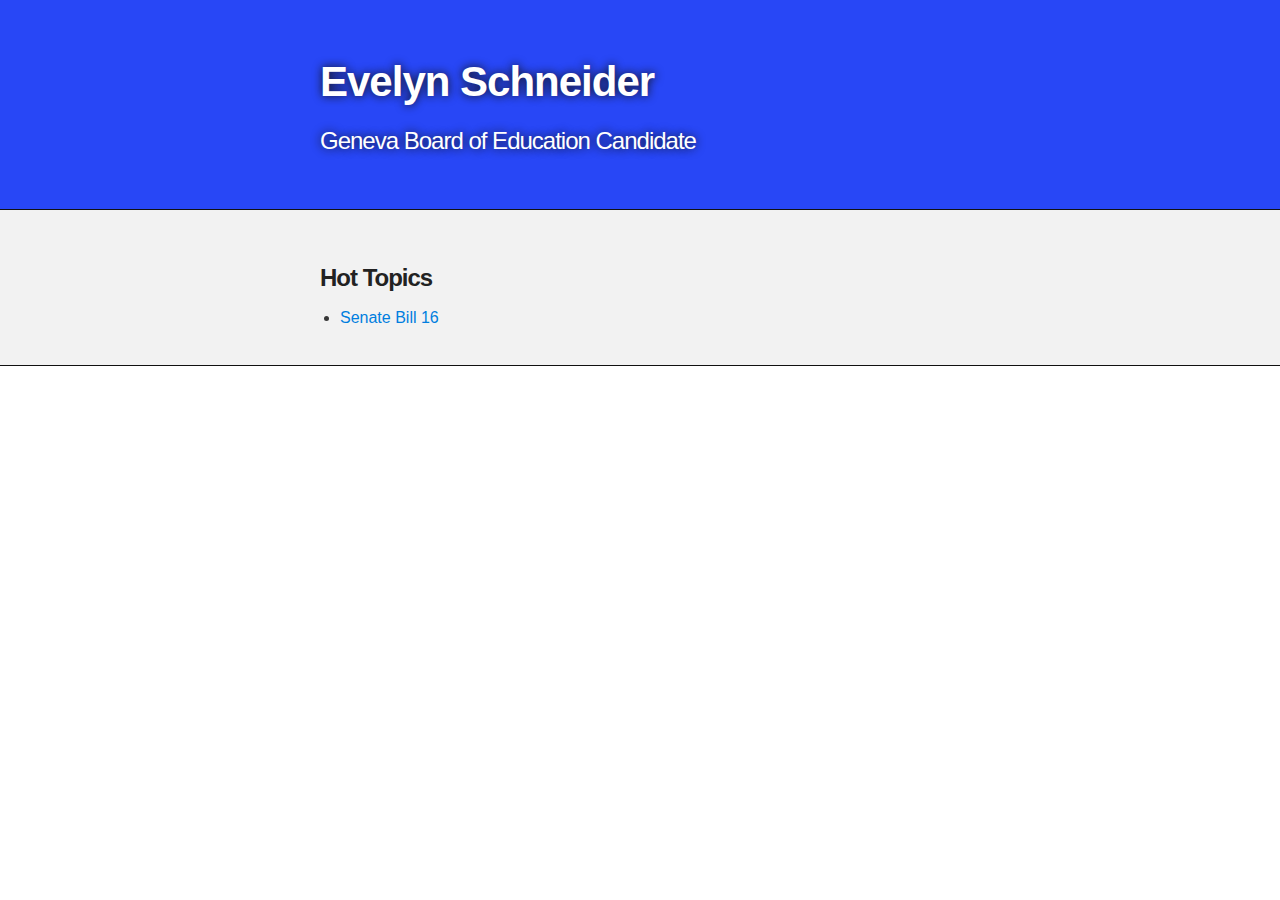
==== topics.html @ 8bce70fe "Create topics.html" ====
<!DOCTYPE html>
<html>

  <head>
    <meta charset='utf-8'>
    <meta http-equiv="X-UA-Compatible" content="chrome=1">
    <meta name="description" content="Eveschneider.com : Personal Website">
    <link rel="stylesheet" type="text/css" media="screen" href="stylesheets/stylesheet.css">
    <title>Eveschneider.com</title>
  </head>

  <body>

    <!-- HEADER -->
    <div id="header_wrap" class="outer">
        <header class="inner">
          <h1 id="project_title">Evelyn Schneider</h1>
          <h2 id="project_tagline">Geneva Board of Education Candidate</h2>
        </header>
    </div>

    <!-- MAIN CONTENT -->
    <div id="main_content_wrap" class="outer">
      <section id="main_content" class="inner">
      
      
<h3>Hot Topics</h3>
<ul>
<li><a href="http://www.isbe.net/EFAC/pdf/SB16-FactSheet-091914.pdf" target="_blank">Senate Bill 16</a></li>
</ul>

      
        
        
        
        
        
        
      </section>
    </div>
  </body>
</html>
---- stylesheets/stylesheet.css ----
/*******************************************************************************
MeyerWeb Reset
*******************************************************************************/

html, body, div, span, applet, object, iframe,
h1, h2, h3, h4, h5, h6, p, blockquote, pre,
a, abbr, acronym, address, big, cite, code,
del, dfn, em, img, ins, kbd, q, s, samp,
small, strike, strong, sub, sup, tt, var,
b, u, i, center,
dl, dt, dd, ol, ul, li,
fieldset, form, label, legend,
table, caption, tbody, tfoot, thead, tr, th, td,
article, aside, canvas, details, embed,
figure, figcaption, footer, header, hgroup,
menu, nav, output, ruby, section, summary,
time, mark, audio, video {
  margin: 0;
  padding: 0;
  border: 0;
  font: inherit;
  vertical-align: baseline;
}

/* HTML5 display-role reset for older browsers */
article, aside, details, figcaption, figure,
footer, header, hgroup, menu, nav, section {
  display: block;
}

ol, ul {
  list-style: none;
}

table {
  border-collapse: collapse;
  border-spacing: 0;
}

/*******************************************************************************
Theme Styles
*******************************************************************************/

body {
  box-sizing: border-box;
  color:#373737;
  font-size: 16px;
  font-family: 'Myriad Pro', Calibri, Helvetica, Arial, sans-serif;
  line-height: 1.5;
  -webkit-font-smoothing: antialiased;
}

h1, h2, h3, h4, h5, h6 {
  margin: 10px 0;
  font-weight: 700;
  color:#222222;
  font-family: 'Lucida Grande', 'Calibri', Helvetica, Arial, sans-serif;
  letter-spacing: -1px;
}

h1 {
  font-size: 36px;
  font-weight: 700;
}

h2 {
  padding-bottom: 10px;
  font-size: 32px;
  background: url('../images/bg_hr.png') repeat-x bottom;
}

h3 {
  font-size: 24px;
}

h4 {
  font-size: 21px;
}

h5 {
  font-size: 18px;
}

h6 {
  font-size: 16px;
}

p {
  margin: 10px 0 15px 0;
}

footer p {
  color: #f2f2f2;
}

a {
  text-decoration: none;
  color: #007edf;
  text-shadow: none;

  transition: color 0.5s ease;
  transition: text-shadow 0.5s ease;
  -webkit-transition: color 0.5s ease;
  -webkit-transition: text-shadow 0.5s ease;
  -moz-transition: color 0.5s ease;
  -moz-transition: text-shadow 0.5s ease;
  -o-transition: color 0.5s ease;
  -o-transition: text-shadow 0.5s ease;
  -ms-transition: color 0.5s ease;
  -ms-transition: text-shadow 0.5s ease;
}

a:hover, a:focus {text-decoration: underline;}

footer a {
  color: #F2F2F2;
  text-decoration: underline;
}

em {
  font-style: italic;
}

strong {
  font-weight: bold;
}

img {
  position: relative;
  margin: 0 auto;
  max-width: 739px;
  padding: 5px;
  margin: 10px 0 10px 0;
  border: 1px solid #ebebeb;

  box-shadow: 0 0 5px #ebebeb;
  -webkit-box-shadow: 0 0 5px #ebebeb;
  -moz-box-shadow: 0 0 5px #ebebeb;
  -o-box-shadow: 0 0 5px #ebebeb;
  -ms-box-shadow: 0 0 5px #ebebeb;
}

p img {
  display: inline;
  margin: 0;
  padding: 0;
  vertical-align: middle;
  text-align: center;
  border: none;
}

pre, code {
  width: 100%;
  color: #222;
  background-color: #fff;

  font-family: Monaco, "Bitstream Vera Sans Mono", "Lucida Console", Terminal, monospace;
  font-size: 14px;

  border-radius: 2px;
  -moz-border-radius: 2px;
  -webkit-border-radius: 2px;
}

pre {
  width: 100%;
  padding: 10px;
  box-shadow: 0 0 10px rgba(0,0,0,.1);
  overflow: auto;
}

code {
  padding: 3px;
  margin: 0 3px;
  box-shadow: 0 0 10px rgba(0,0,0,.1);
}

pre code {
  display: block;
  box-shadow: none;
}

blockquote {
  color: #666;
  margin-bottom: 20px;
  padding: 0 0 0 20px;
  border-left: 3px solid #bbb;
}


ul, ol, dl {
  margin-bottom: 15px
}

ul {
  list-style-position: inside;
  list-style: disc;
  padding-left: 20px;
}

ol {
  list-style-position: inside;
  list-style: decimal;
  padding-left: 20px;
}

dl dt {
  font-weight: bold;
}

dl dd {
  padding-left: 20px;
  font-style: italic;
}

dl p {
  padding-left: 20px;
  font-style: italic;
}

hr {
  height: 1px;
  margin-bottom: 5px;
  border: none;
}

table {
  border: 1px solid #373737;
  margin-bottom: 20px;
  text-align: left;
 }

th {
  font-family: 'Lucida Grande', 'Helvetica Neue', Helvetica, Arial, sans-serif;
  padding: 10px;
  background: #373737;
  color: #fff;
 }

td {
  padding: 10px;
  border: 1px solid #373737;
 }

form {
  background: #f2f2f2;
  padding: 20px;
}

/*******************************************************************************
Full-Width Styles
*******************************************************************************/

.outer {
  width: 100%;
}

.inner {
  position: relative;
  max-width: 640px;
  padding: 20px 10px;
  margin: 0 auto;
}

#header_wrap {
  background: #2847F6;
}

#header_wrap .inner {
  padding: 50px 10px 30px 10px;
}

#project_title {
  margin: 0;
  color: #fff;
  font-size: 42px;
  font-weight: 700;
  text-shadow: #111 0px 0px 10px;
}

#project_tagline {
  color: #fff;
  font-size: 24px;
  font-weight: 300;
  background: none;
  text-shadow: #111 0px 0px 10px;
}

#downloads {
  position: absolute;
  width: 210px;
  z-index: 10;
  bottom: -40px;
  right: 0;
  height: 70px;
  background: url('../images/icon_download.png') no-repeat 0% 90%;
}

.zip_download_link {
  display: block;
  float: right;
  width: 90px;
  height:70px;
  text-indent: -5000px;
  overflow: hidden;
  background: url(../images/sprite_download.png) no-repeat bottom left;
}

#main_content_wrap {
  background: #f2f2f2;
  border-top: 1px solid #111;
  border-bottom: 1px solid #111;
}

#main_content {
  padding-top: 40px;
}

#footer_wrap {
  background: #212121;
}



/*******************************************************************************
Small Device Styles
*******************************************************************************/

@media screen and (max-width: 480px) {
  body {
    font-size:14px;
  }

  #downloads {
    display: none;
  }

  .inner {
    min-width: 320px;
    max-width: 480px;
  }

  #project_title {
  font-size: 32px;
  }

  h1 {
    font-size: 28px;
  }

  h2 {
    font-size: 24px;
  }

  h3 {
    font-size: 21px;
  }

  h4 {
    font-size: 18px;
  }

  h5 {
    font-size: 14px;
  }

  h6 {
    font-size: 12px;
  }

  code, pre {
    min-width: 320px;
    max-width: 480px;
    font-size: 11px;
  }

}
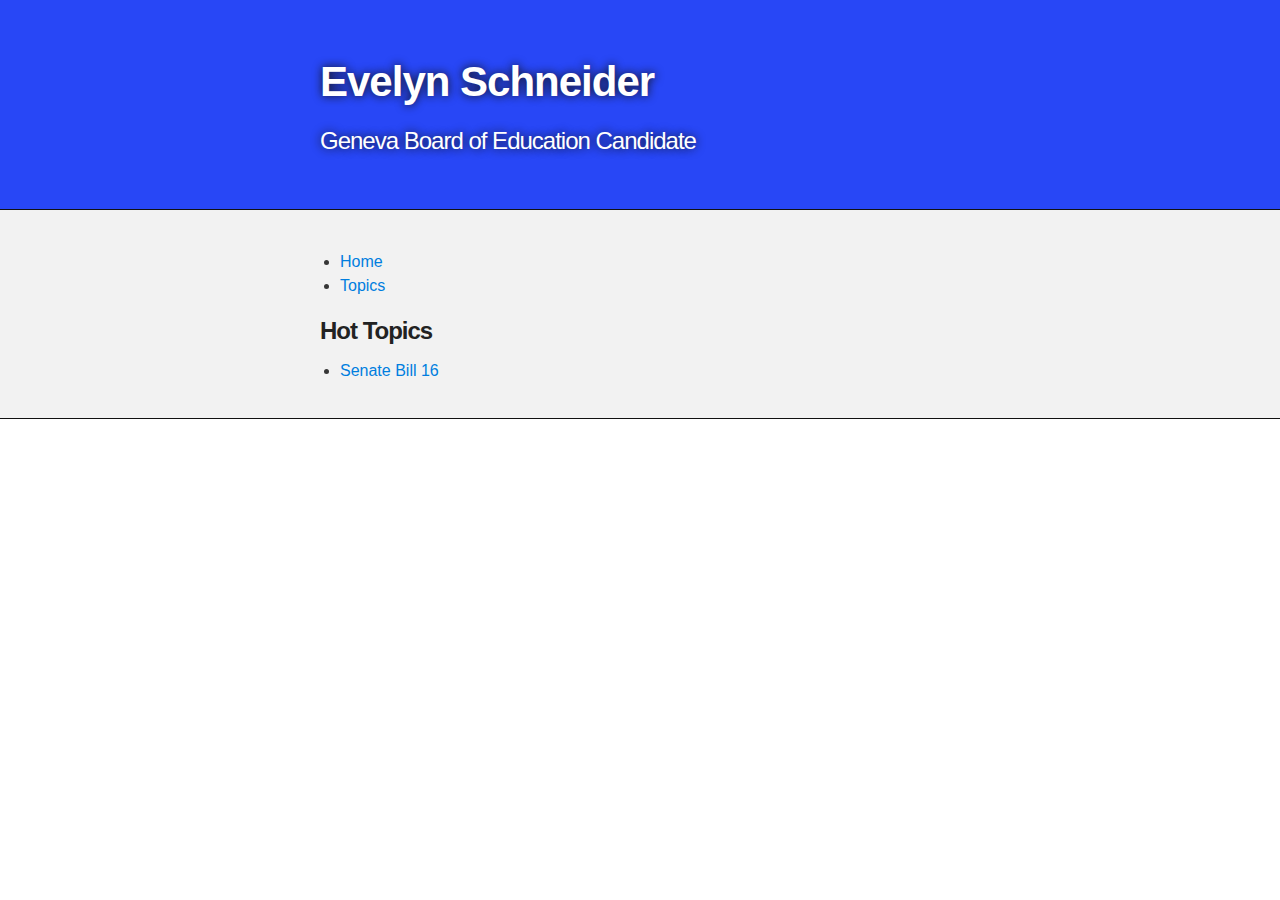
==== commit a7c353fa: "Update topics.html" ====
--- a/topics.html
+++ b/topics.html
@@ -22,7 +22,10 @@
     <!-- MAIN CONTENT -->
     <div id="main_content_wrap" class="outer">
       <section id="main_content" class="inner">
-      
+            <ul class="breadcrumb">
+      <li><a href="/">Home</a></li>
+      <li><a href="topics.html">Topics</a></li>  
+      </ul>
       
 <h3>Hot Topics</h3>
 <ul>
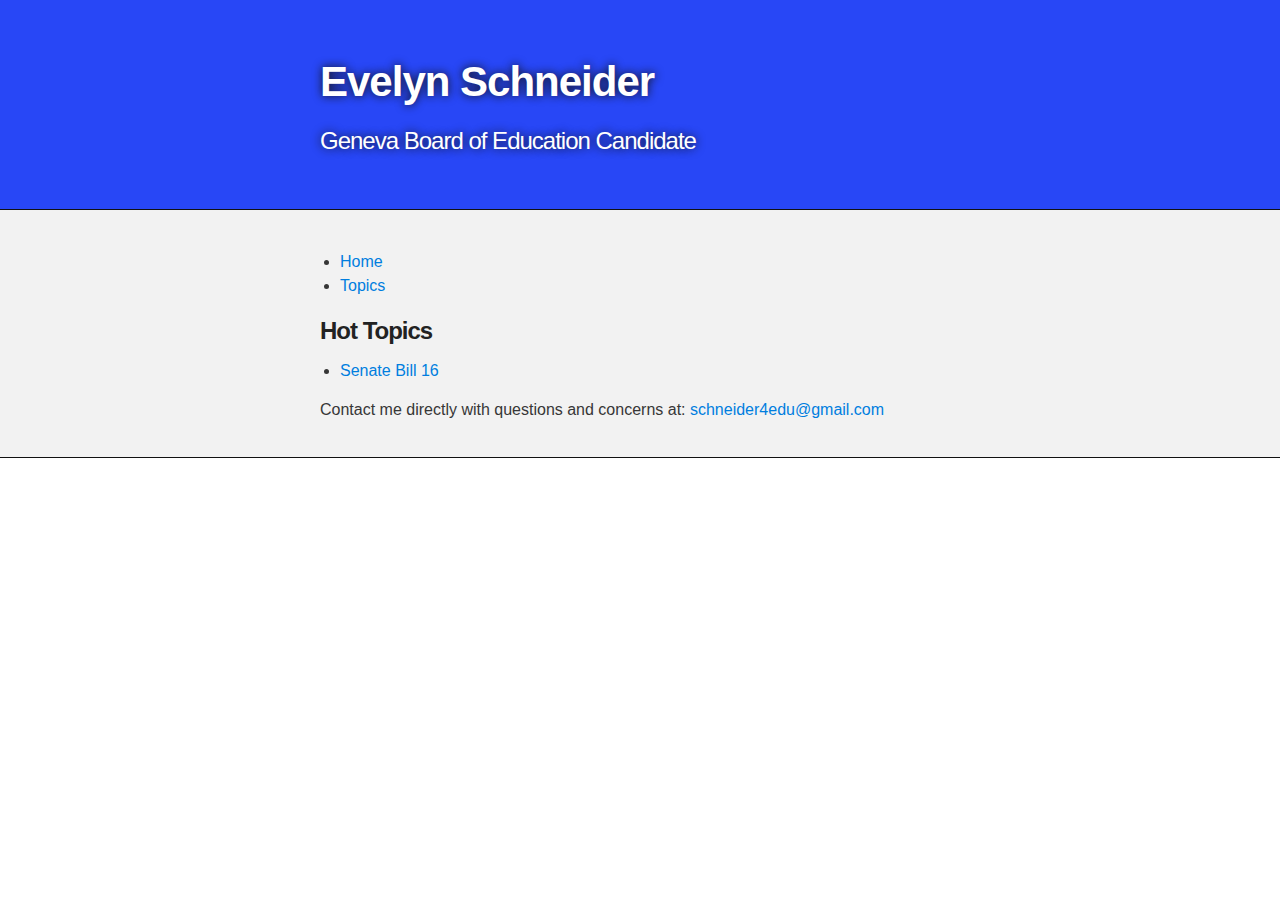
==== commit b1f0028d: "Update topics.html" ====
--- a/topics.html
+++ b/topics.html
@@ -32,7 +32,8 @@
 <li><a href="http://www.isbe.net/EFAC/pdf/SB16-FactSheet-091914.pdf" target="_blank">Senate Bill 16</a></li>
 </ul>
 
-      
+    <p>Contact me directly with questions and concerns at:  <a href="mailto:schneider4edu@gmail.com">schneider4edu@gmail.com</a></p>      
+  
         
         
         
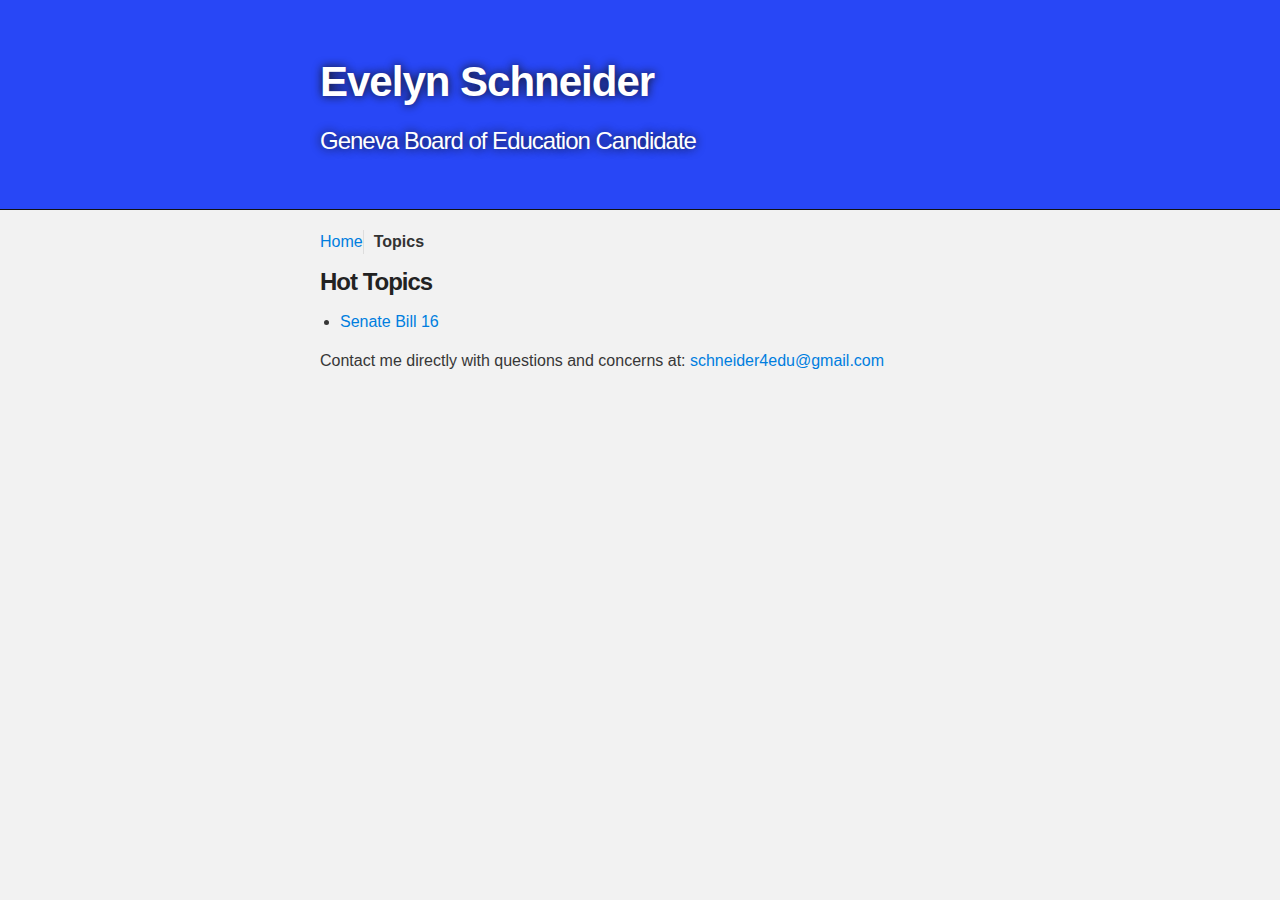
==== commit 19f2fcb9: "Update topics.html" ====
--- a/topics.html
+++ b/topics.html
@@ -22,11 +22,17 @@
     <!-- MAIN CONTENT -->
     <div id="main_content_wrap" class="outer">
       <section id="main_content" class="inner">
-            <ul class="breadcrumb">
-      <li><a href="/">Home</a></li>
-      <li><a href="topics.html">Topics</a></li>  
-      </ul>
-      
+
+
+<nav role="navigation">
+	<ul>
+      <li><a class="first" href="/">Home</a></li>
+      <li class="active"><a href="topics.html">Topics</a></li>  
+	</ul>
+</nav>      
+
+
+
 <h3>Hot Topics</h3>
 <ul>
 <li><a href="http://www.isbe.net/EFAC/pdf/SB16-FactSheet-091914.pdf" target="_blank">Senate Bill 16</a></li>
--- a/stylesheets/stylesheet.css
+++ b/stylesheets/stylesheet.css
@@ -44,7 +44,8 @@
 *******************************************************************************/
 
 body {
-  box-sizing: border-box;
+   background: #f2f2f2;
+ box-sizing: border-box;
   color:#373737;
   font-size: 16px;
   font-family: 'Myriad Pro', Calibri, Helvetica, Arial, sans-serif;
@@ -288,40 +289,50 @@
   text-shadow: #111 0px 0px 10px;
 }
 
-#downloads {
-  position: absolute;
-  width: 210px;
-  z-index: 10;
-  bottom: -40px;
-  right: 0;
-  height: 70px;
-  background: url('../images/icon_download.png') no-repeat 0% 90%;
-}
-
-.zip_download_link {
-  display: block;
-  float: right;
-  width: 90px;
-  height:70px;
-  text-indent: -5000px;
-  overflow: hidden;
-  background: url(../images/sprite_download.png) no-repeat bottom left;
-}
+
 
 #main_content_wrap {
   background: #f2f2f2;
   border-top: 1px solid #111;
-  border-bottom: 1px solid #111;
 }
 
 #main_content {
-  padding-top: 40px;
-}
-
-#footer_wrap {
-  background: #212121;
-}
-
+  padding-top: 20px;
+}
+
+.img-right {
+  float: right;
+  background: #ffffff;
+  margin: 0 0 10px 20px;
+}
+nav {
+	display: table;
+	width: 100%;
+}
+nav ul {
+ list-style-type: none;
+ margin: 0 0 10px 0;
+ padding: 0;
+}
+nav[role="navigation"] li {
+	float: left;
+	border-right: 1px solid #ddd;
+	}
+nav[role="navigation"] li:last-child {
+	border-right: none;
+	}
+nav[role="navigation"] li a {
+	float: left;
+	padding: 0 10px;
+	text-decoration: none;
+	}
+nav[role="navigation"] li.active a {
+	font-weight: bold;
+	color: #333;
+	}	
+nav[role="navigation"] li a.first {
+padding: 0;
+	}
 
 
 /*******************************************************************************
@@ -375,5 +386,5 @@
     max-width: 480px;
     font-size: 11px;
   }
-
-}
+  
+}
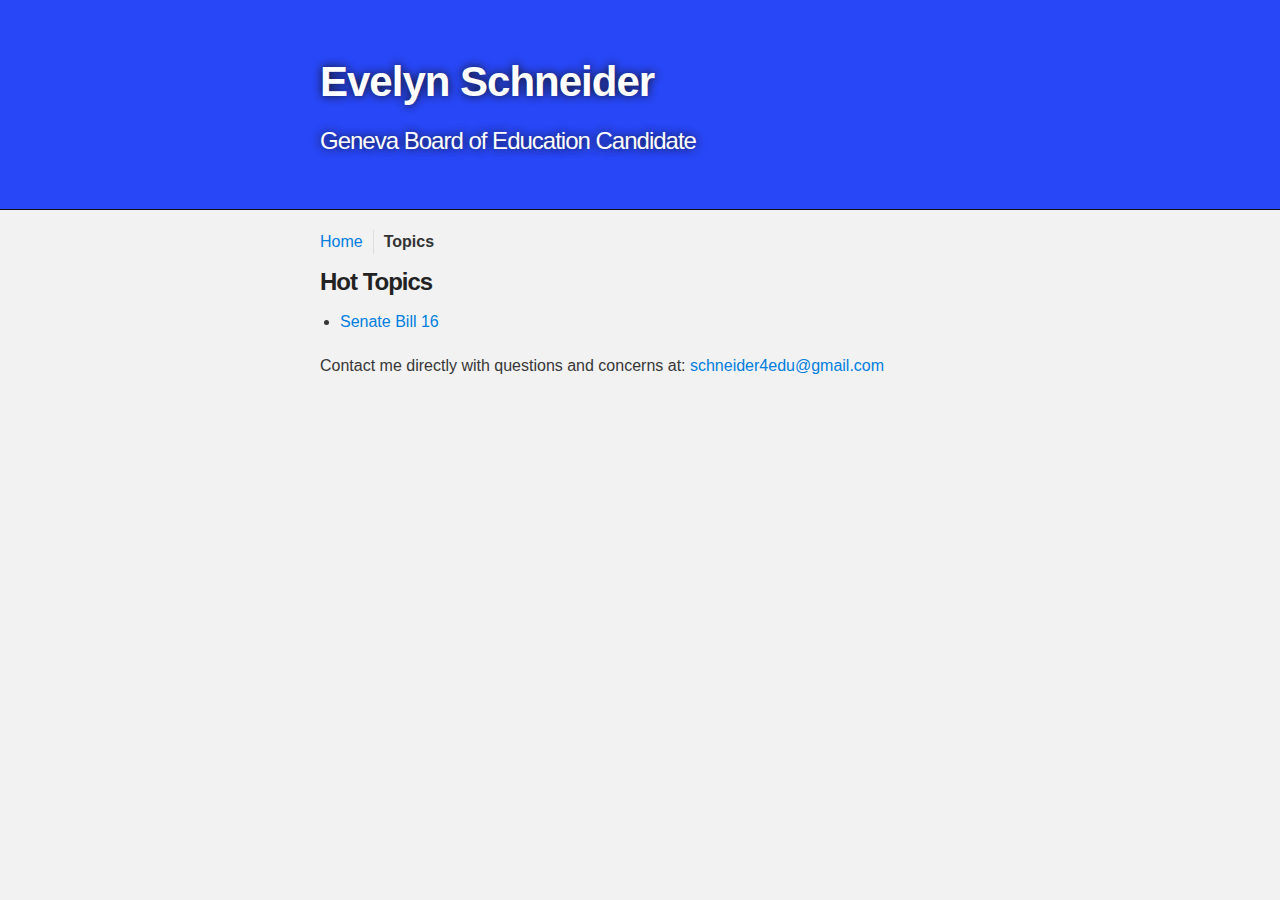
==== commit 50234f66: "Update topics.html" ====
--- a/topics.html
+++ b/topics.html
@@ -38,8 +38,9 @@
 <li><a href="http://www.isbe.net/EFAC/pdf/SB16-FactSheet-091914.pdf" target="_blank">Senate Bill 16</a></li>
 </ul>
 
+<footer>
     <p>Contact me directly with questions and concerns at:  <a href="mailto:schneider4edu@gmail.com">schneider4edu@gmail.com</a></p>      
-  
+  </footer>
         
         
         
--- a/stylesheets/stylesheet.css
+++ b/stylesheets/stylesheet.css
@@ -92,8 +92,8 @@
   margin: 10px 0 15px 0;
 }
 
-footer p {
-  color: #f2f2f2;
+footer {
+  margin: 20px 0;
 }
 
 a {
@@ -115,10 +115,6 @@
 
 a:hover, a:focus {text-decoration: underline;}
 
-footer a {
-  color: #F2F2F2;
-  text-decoration: underline;
-}
 
 em {
   font-style: italic;
@@ -165,31 +161,6 @@
   -webkit-border-radius: 2px;
 }
 
-pre {
-  width: 100%;
-  padding: 10px;
-  box-shadow: 0 0 10px rgba(0,0,0,.1);
-  overflow: auto;
-}
-
-code {
-  padding: 3px;
-  margin: 0 3px;
-  box-shadow: 0 0 10px rgba(0,0,0,.1);
-}
-
-pre code {
-  display: block;
-  box-shadow: none;
-}
-
-blockquote {
-  color: #666;
-  margin-bottom: 20px;
-  padding: 0 0 0 20px;
-  border-left: 3px solid #bbb;
-}
-
 
 ul, ol, dl {
   margin-bottom: 15px
@@ -209,45 +180,6 @@
 
 dl dt {
   font-weight: bold;
-}
-
-dl dd {
-  padding-left: 20px;
-  font-style: italic;
-}
-
-dl p {
-  padding-left: 20px;
-  font-style: italic;
-}
-
-hr {
-  height: 1px;
-  margin-bottom: 5px;
-  border: none;
-}
-
-table {
-  border: 1px solid #373737;
-  margin-bottom: 20px;
-  text-align: left;
- }
-
-th {
-  font-family: 'Lucida Grande', 'Helvetica Neue', Helvetica, Arial, sans-serif;
-  padding: 10px;
-  background: #373737;
-  color: #fff;
- }
-
-td {
-  padding: 10px;
-  border: 1px solid #373737;
- }
-
-form {
-  background: #f2f2f2;
-  padding: 20px;
 }
 
 /*******************************************************************************
@@ -331,7 +263,7 @@
 	color: #333;
 	}	
 nav[role="navigation"] li a.first {
-padding: 0;
+padding: 0 10px 0 0;
 	}
 
 
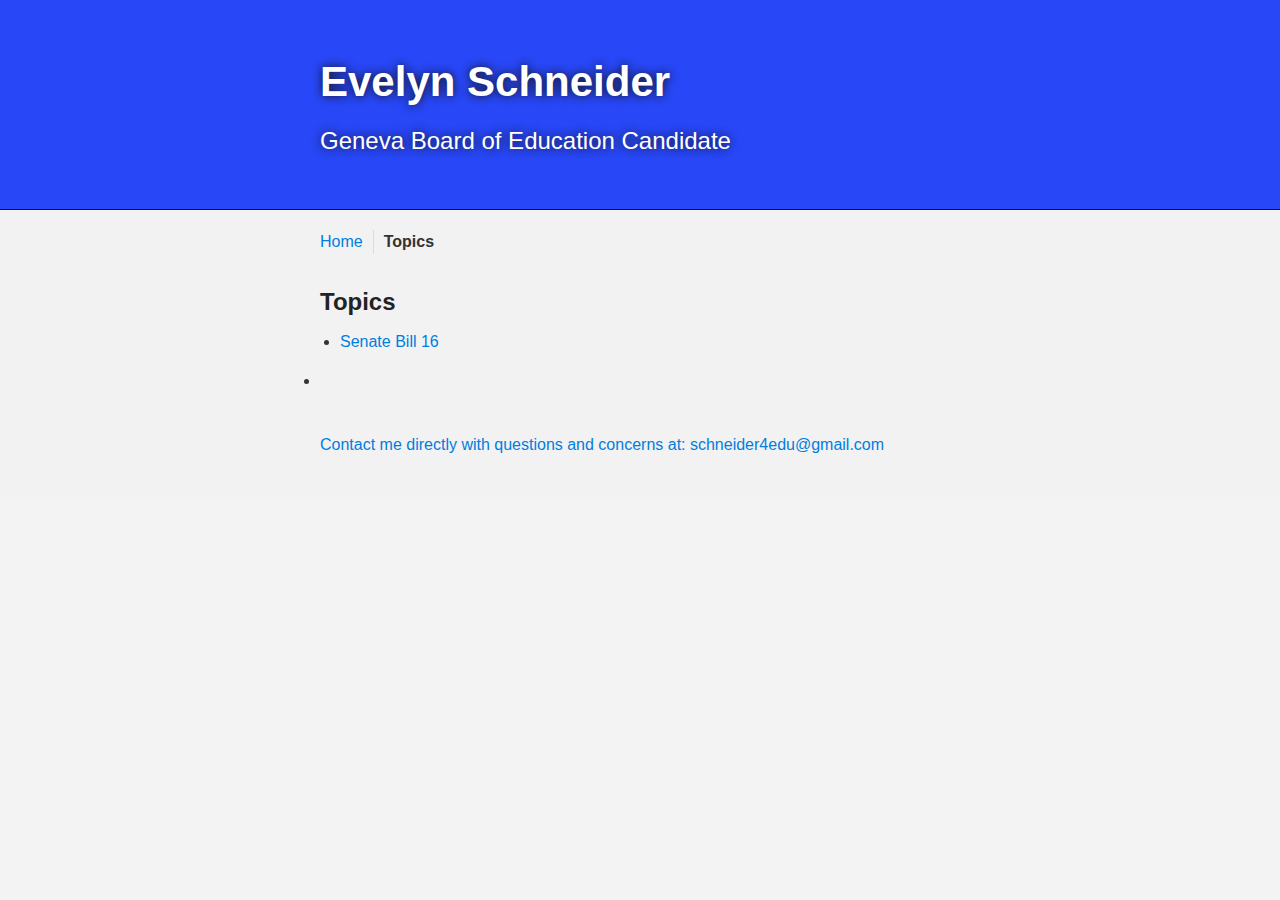
==== commit 66d90f65: "Update topics.html" ====
--- a/topics.html
+++ b/topics.html
@@ -33,9 +33,11 @@
 
 
 
-<h3>Hot Topics</h3>
+<h3>Topics</h3>
 <ul>
 <li><a href="http://www.isbe.net/EFAC/pdf/SB16-FactSheet-091914.pdf" target="_blank">Senate Bill 16</a></li>
+</ul>
+<li><a href="http://www.isbe.net/hot-topics.htm?col2=open#CollapsiblePanel2" target="-blank"<PARCC 2015</a></li>
 </ul>
 
 <footer>
--- a/stylesheets/stylesheet.css
+++ b/stylesheets/stylesheet.css
@@ -34,31 +34,25 @@
   list-style: none;
 }
 
-table {
-  border-collapse: collapse;
-  border-spacing: 0;
-}
-
 /*******************************************************************************
 Theme Styles
 *******************************************************************************/
 
 body {
-   background: #f2f2f2;
- box-sizing: border-box;
-  color:#373737;
+  background: #f3f3f3;
+  box-sizing: border-box;
+  color:#333333;
   font-size: 16px;
   font-family: 'Myriad Pro', Calibri, Helvetica, Arial, sans-serif;
   line-height: 1.5;
   -webkit-font-smoothing: antialiased;
 }
 
-h1, h2, h3, h4, h5, h6 {
+h1, h2, h3 {
   margin: 10px 0;
   font-weight: 700;
   color:#222222;
   font-family: 'Lucida Grande', 'Calibri', Helvetica, Arial, sans-serif;
-  letter-spacing: -1px;
 }
 
 h1 {
@@ -76,45 +70,21 @@
   font-size: 24px;
 }
 
-h4 {
-  font-size: 21px;
-}
-
-h5 {
-  font-size: 18px;
-}
-
-h6 {
-  font-size: 16px;
-}
-
 p {
-  margin: 10px 0 15px 0;
+  margin: 20px 0;
 }
 
 footer {
-  margin: 20px 0;
+  margin: 40px 0 20px 0;
 }
 
 a {
   text-decoration: none;
   color: #007edf;
   text-shadow: none;
-
-  transition: color 0.5s ease;
-  transition: text-shadow 0.5s ease;
-  -webkit-transition: color 0.5s ease;
-  -webkit-transition: text-shadow 0.5s ease;
-  -moz-transition: color 0.5s ease;
-  -moz-transition: text-shadow 0.5s ease;
-  -o-transition: color 0.5s ease;
-  -o-transition: text-shadow 0.5s ease;
-  -ms-transition: color 0.5s ease;
-  -ms-transition: text-shadow 0.5s ease;
 }
 
 a:hover, a:focus {text-decoration: underline;}
-
 
 em {
   font-style: italic;
@@ -125,13 +95,14 @@
 }
 
 img {
+  background: #ffffff;	
   position: relative;
   margin: 0 auto;
   max-width: 739px;
   padding: 5px;
-  margin: 10px 0 10px 0;
+  margin: 5px 20px 10px 0;
   border: 1px solid #ebebeb;
-
+  float: left;
   box-shadow: 0 0 5px #ebebeb;
   -webkit-box-shadow: 0 0 5px #ebebeb;
   -moz-box-shadow: 0 0 5px #ebebeb;
@@ -139,28 +110,6 @@
   -ms-box-shadow: 0 0 5px #ebebeb;
 }
 
-p img {
-  display: inline;
-  margin: 0;
-  padding: 0;
-  vertical-align: middle;
-  text-align: center;
-  border: none;
-}
-
-pre, code {
-  width: 100%;
-  color: #222;
-  background-color: #fff;
-
-  font-family: Monaco, "Bitstream Vera Sans Mono", "Lucida Console", Terminal, monospace;
-  font-size: 14px;
-
-  border-radius: 2px;
-  -moz-border-radius: 2px;
-  -webkit-border-radius: 2px;
-}
-
 
 ul, ol, dl {
   margin-bottom: 15px
@@ -176,10 +125,6 @@
   list-style-position: inside;
   list-style: decimal;
   padding-left: 20px;
-}
-
-dl dt {
-  font-weight: bold;
 }
 
 /*******************************************************************************
@@ -234,16 +179,15 @@
 
 .img-right {
   float: right;
-  background: #ffffff;
-  margin: 0 0 10px 20px;
 }
 nav {
-	display: table;
-	width: 100%;
+display: table;
+margin-bottom: 30px;
+width: 100%;
 }
 nav ul {
  list-style-type: none;
- margin: 0 0 10px 0;
+ margin: 0;
  padding: 0;
 }
 nav[role="navigation"] li {
@@ -276,10 +220,6 @@
     font-size:14px;
   }
 
-  #downloads {
-    display: none;
-  }
-
   .inner {
     min-width: 320px;
     max-width: 480px;
@@ -301,22 +241,5 @@
     font-size: 21px;
   }
 
-  h4 {
-    font-size: 18px;
-  }
-
-  h5 {
-    font-size: 14px;
-  }
-
-  h6 {
-    font-size: 12px;
-  }
-
-  code, pre {
-    min-width: 320px;
-    max-width: 480px;
-    font-size: 11px;
-  }
   
 }
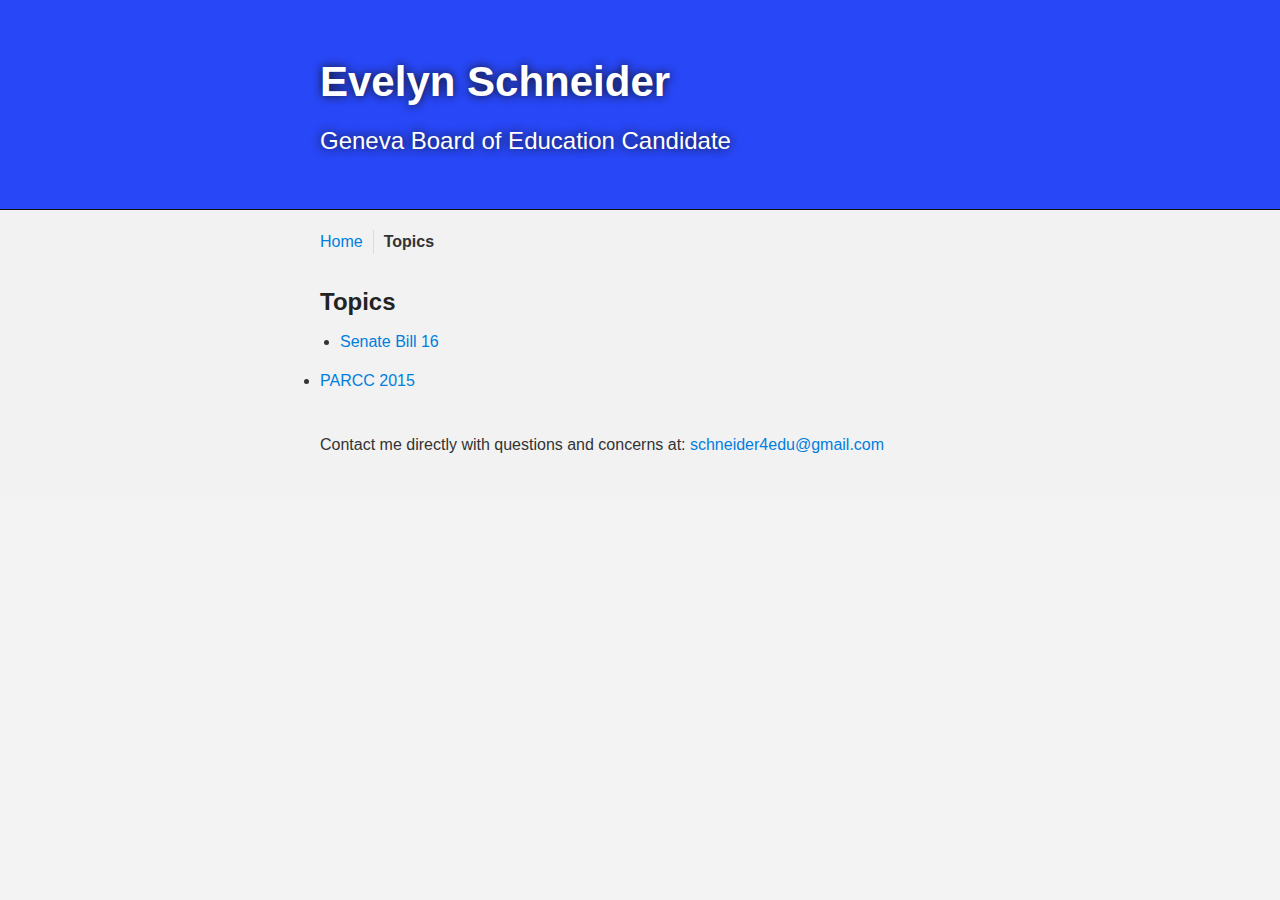
==== commit 6ca561e6: "Update topics.html" ====
--- a/topics.html
+++ b/topics.html
@@ -37,7 +37,7 @@
 <ul>
 <li><a href="http://www.isbe.net/EFAC/pdf/SB16-FactSheet-091914.pdf" target="_blank">Senate Bill 16</a></li>
 </ul>
-<li><a href="http://www.isbe.net/hot-topics.htm?col2=open#CollapsiblePanel2" target="-blank"<PARCC 2015</a></li>
+<li><a href="http://www.isbe.net/hot-topics.htm?col2=open#CollapsiblePanel2" target="_blank">PARCC 2015</a></li>
 </ul>
 
 <footer>
